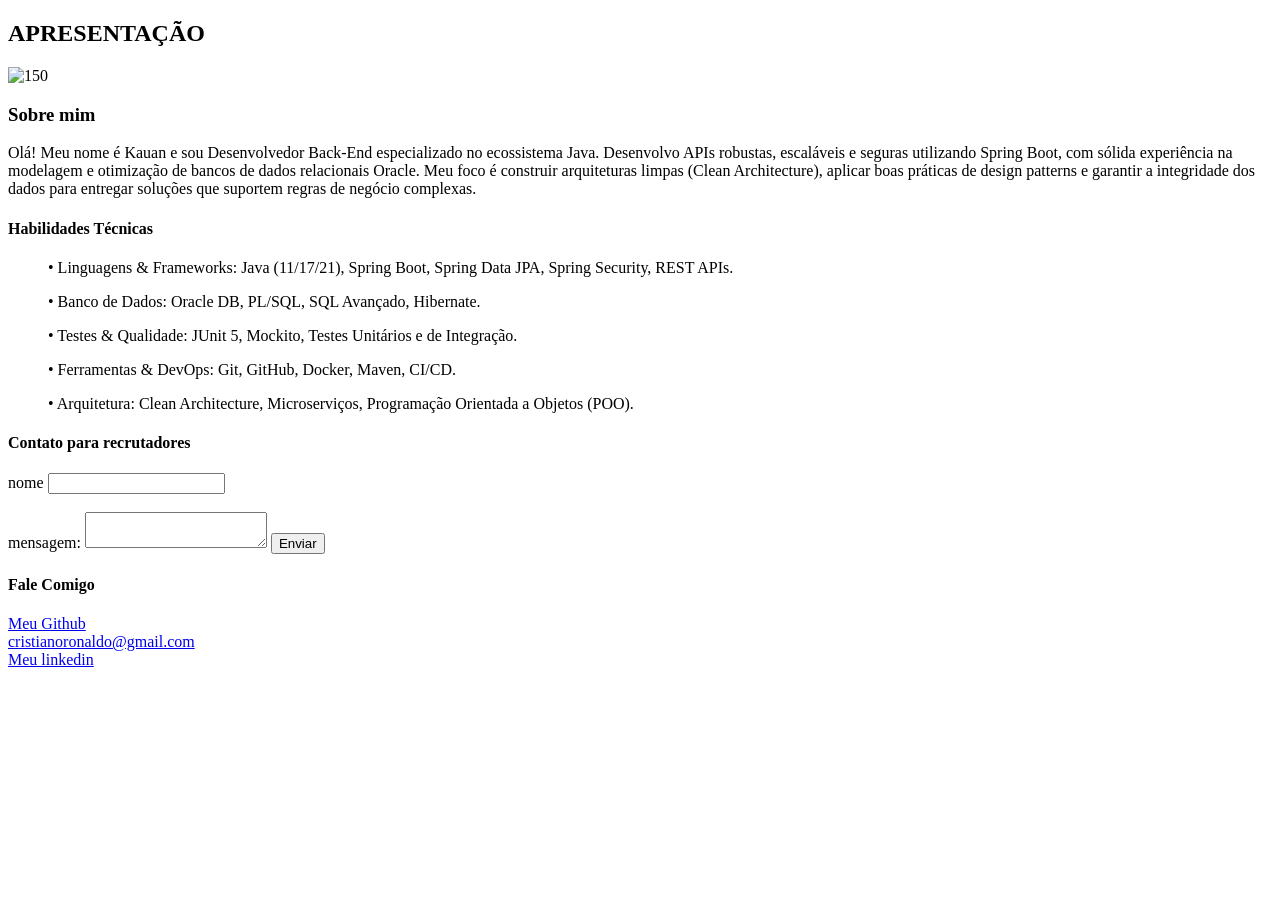
==== PORTIFOLIO.html @ 97808a75 "Create portfolio HTML file This HTML file serves as a portfolio for a back-end developer, including " ====
<!DOCTYPE html>
<html lang="pt-br">
<head>
    <meta charset="UTF-8">
    <meta name="viewport" content="width=device-width, initial-scale=1.0">
    <title>Portifólio</title>
</head>
<body>
    <header>
        <h2>APRESENTAÇÃO</h2>
        <img src="cr7.png" alt="150" width="150">

        <h3>Sobre mim</h3>
        <p>Olá! Meu nome é Kauan e sou Desenvolvedor Back-End especializado no ecossistema Java. Desenvolvo APIs robustas, escaláveis e seguras utilizando Spring Boot, com sólida experiência na modelagem e otimização de bancos de dados relacionais Oracle. Meu foco é construir arquiteturas limpas (Clean Architecture), aplicar boas práticas de design patterns e garantir a integridade dos dados para entregar soluções que suportem regras de negócio complexas.</p>

    </header>

    <main>
        <h4>Habilidades Técnicas</h4>
        <ul>• Linguagens & Frameworks: Java (11/17/21), Spring Boot, Spring Data JPA, Spring Security, REST APIs.</ul>
        <ul>• Banco de Dados: Oracle DB, PL/SQL, SQL Avançado, Hibernate.</ul>
        <ul>• Testes & Qualidade: JUnit 5, Mockito, Testes Unitários e de Integração.</ul>
        <ul>• Ferramentas & DevOps: Git, GitHub, Docker, Maven, CI/CD.</ul>
        <ul>• Arquitetura: Clean Architecture, Microserviços, Programação Orientada a Objetos (POO).</ul>
        <p></p>
         <h4>Contato para recrutadores</h4>
    <form action="/enviar" method="post">
        <label for="nome">nome</label>
        <input type="text" id="nome" name="nome" required>
        <br>
        <br>
        <label for="mensagem">mensagem:</label>
        <textarea name="mensagem" id="mensagem" required></textarea>
        
        <button type="submit">Enviar</button>

    </form>

    </main>

    <footer>
        <h4>Fale Comigo</h4>

        <a href="https://github.com/abranhe/cristiano-ronaldo" target="_blank">Meu Github</a>
        <br>
        <a href="mailto:cristianoroanldo@gmail.com" target="_blank">cristianoronaldo@gmail.com</a>
        <br>
        <a href="https://pt.linkedin.com/company/cristiano-ronaldo7" target="_blank">Meu linkedin</a>
    </footer>
    
</body>
</html>
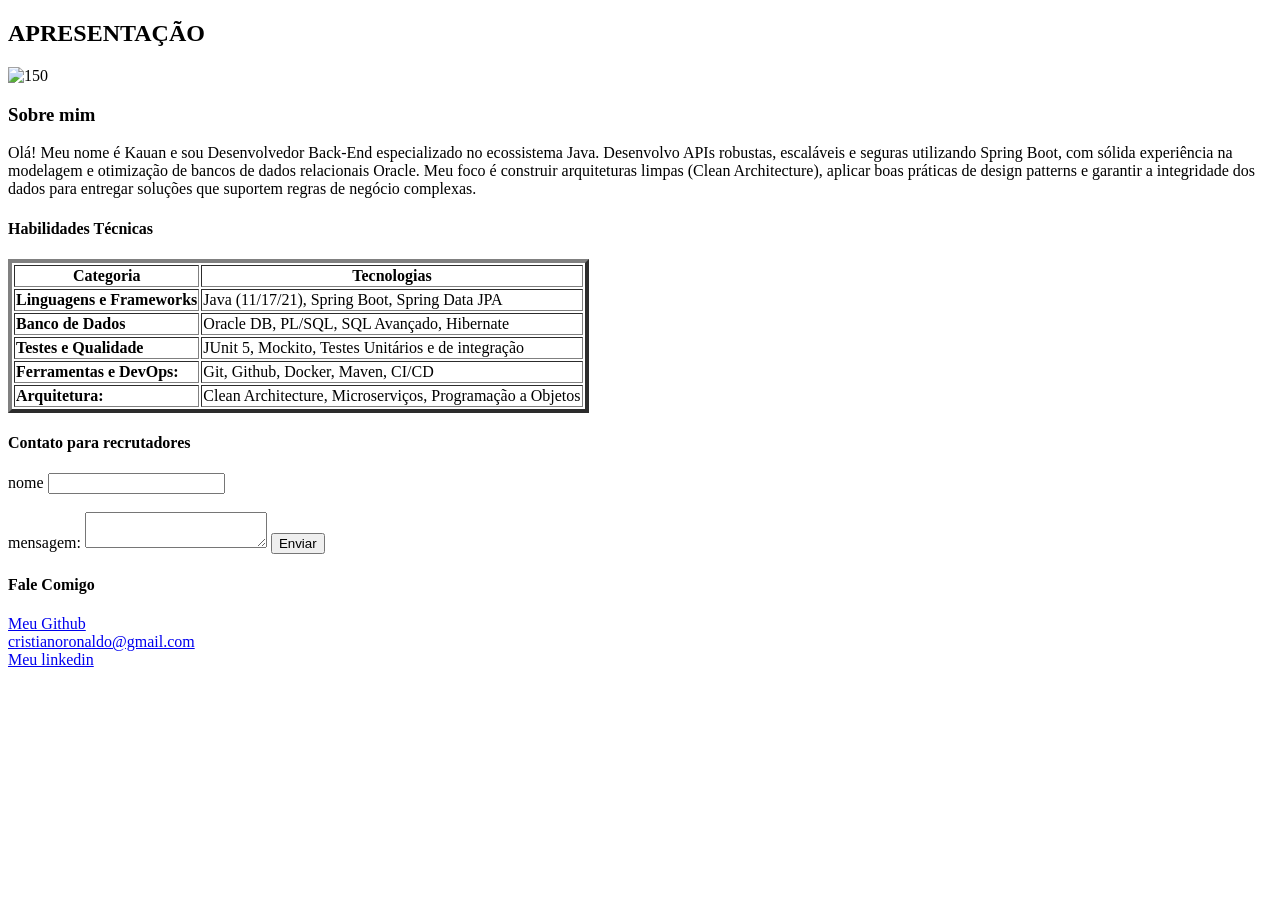
==== commit e76d1299: "Replace unordered lists with a table for skills" ====
--- a/PORTIFOLIO.html
+++ b/PORTIFOLIO.html
@@ -17,11 +17,35 @@
 
     <main>
         <h4>Habilidades Técnicas</h4>
-        <ul>• Linguagens & Frameworks: Java (11/17/21), Spring Boot, Spring Data JPA, Spring Security, REST APIs.</ul>
-        <ul>• Banco de Dados: Oracle DB, PL/SQL, SQL Avançado, Hibernate.</ul>
-        <ul>• Testes & Qualidade: JUnit 5, Mockito, Testes Unitários e de Integração.</ul>
-        <ul>• Ferramentas & DevOps: Git, GitHub, Docker, Maven, CI/CD.</ul>
-        <ul>• Arquitetura: Clean Architecture, Microserviços, Programação Orientada a Objetos (POO).</ul>
+        <table border="4">
+            <thead>
+            <tr>
+                <th>Categoria</th>
+                <th>Tecnologias</th>
+            </tr>
+            </thead>
+            <tr>
+                <td><strong>Linguagens e Frameworks</strong></td>
+                <td>Java (11/17/21), Spring Boot, Spring Data JPA</td>
+            </tr>
+            <tr>
+                <td><strong>Banco de Dados</strong></td>
+                <td>Oracle DB, PL/SQL, SQL Avançado, Hibernate</td>
+            </tr>
+            <tr>
+                <td><strong>Testes e Qualidade</strong></td>
+                <td>JUnit 5, Mockito, Testes Unitários e de integração</td>
+
+            </tr>
+            <tr>
+                <td><strong>Ferramentas e DevOps:</strong></td>
+                <td>Git, Github, Docker, Maven, CI/CD</td>
+            </tr>
+            <tr>
+                <td><strong>Arquitetura:</strong></td>
+                <td>Clean Architecture, Microserviços, Programação a Objetos</td>
+            </tr>
+        </table>
         <p></p>
          <h4>Contato para recrutadores</h4>
     <form action="/enviar" method="post">
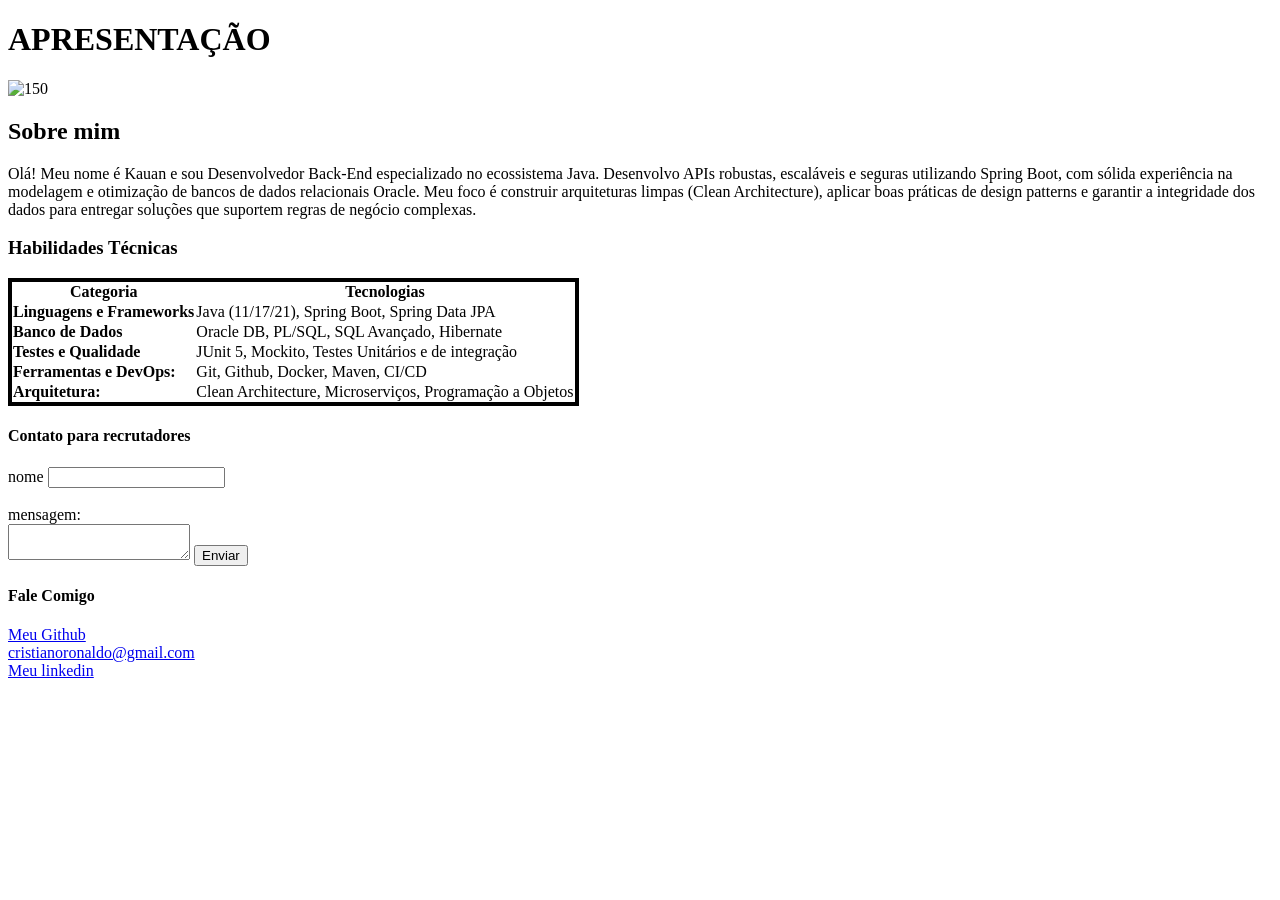
==== commit 67899821: "Update header and section titles in PORTIFOLIO.html" ====
--- a/PORTIFOLIO.html
+++ b/PORTIFOLIO.html
@@ -7,17 +7,17 @@
 </head>
 <body>
     <header>
-        <h2>APRESENTAÇÃO</h2>
+        <h1>APRESENTAÇÃO</h1>
         <img src="cr7.png" alt="150" width="150">
 
-        <h3>Sobre mim</h3>
+        <h2>Sobre mim</h2>
         <p>Olá! Meu nome é Kauan e sou Desenvolvedor Back-End especializado no ecossistema Java. Desenvolvo APIs robustas, escaláveis e seguras utilizando Spring Boot, com sólida experiência na modelagem e otimização de bancos de dados relacionais Oracle. Meu foco é construir arquiteturas limpas (Clean Architecture), aplicar boas práticas de design patterns e garantir a integridade dos dados para entregar soluções que suportem regras de negócio complexas.</p>
 
     </header>
 
     <main>
-        <h4>Habilidades Técnicas</h4>
-        <table border="4">
+        <h3>Habilidades Técnicas</h3>
+        <table style="border: 4px solid black; border-collapse: collapse;">
             <thead>
             <tr>
                 <th>Categoria</th>
@@ -54,6 +54,7 @@
         <br>
         <br>
         <label for="mensagem">mensagem:</label>
+        <br>
         <textarea name="mensagem" id="mensagem" required></textarea>
         
         <button type="submit">Enviar</button>
